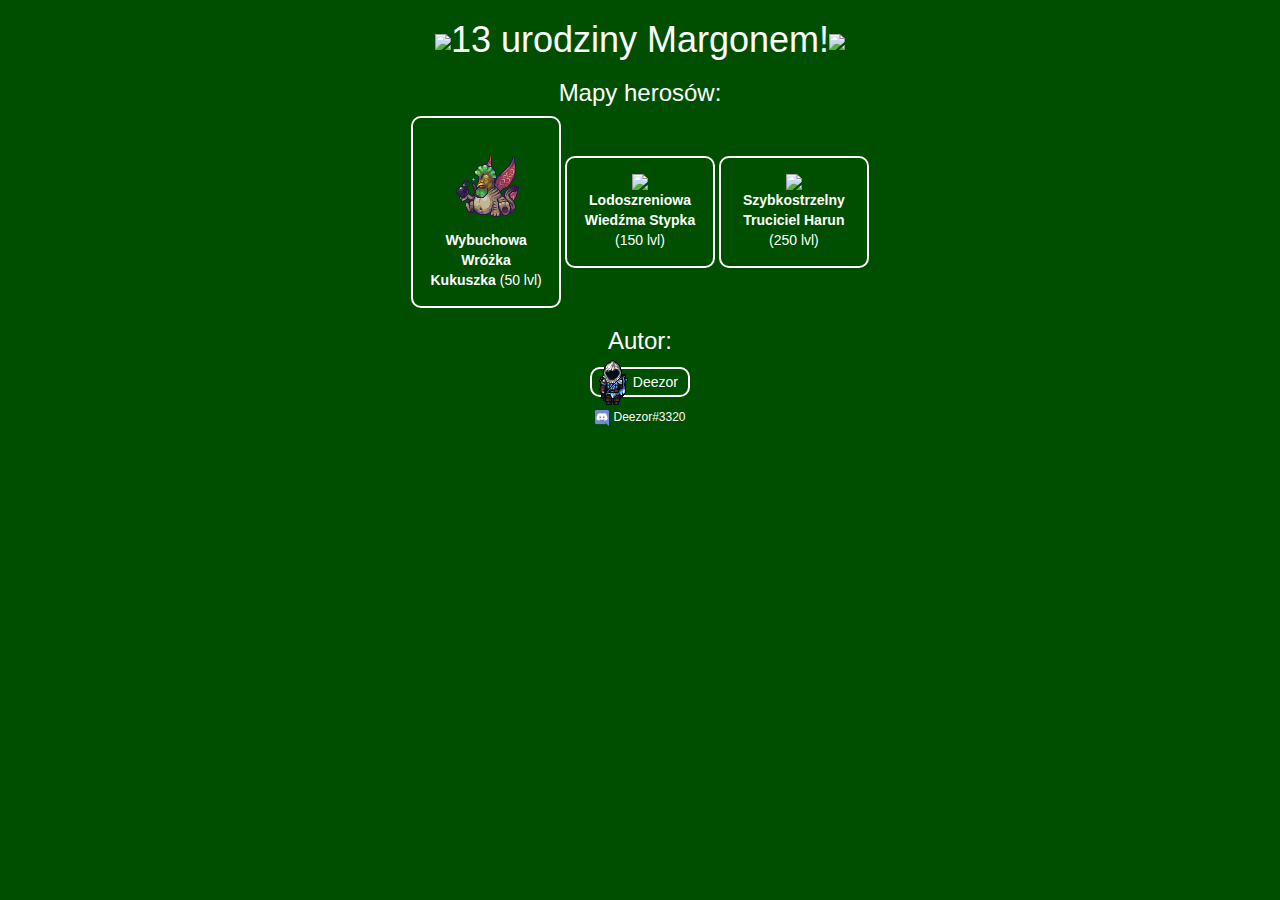
==== index.html @ 4ea61e7b "Add files via upload" ====
<html>
<head>
  <title>Event gwiazdkowy Margonem</title>
  <link rel="icon" href="favicon.png" type="image/png" sizes="16x16">
  <meta name="author" content="Deezor">
  <meta name="viewport" content="user-scalable=0">
  <meta name="theme-color" content="#004F00">
  <link rel="stylesheet" href="https://maxcdn.bootstrapcdn.com/bootstrap/3.3.7/css/bootstrap.min.css">
  <link rel="stylesheet" href="style.css">
  <script src="https://ajax.googleapis.com/ajax/libs/jquery/3.3.1/jquery.min.js"></script>
  <script src="https://maxcdn.bootstrapcdn.com/bootstrap/3.3.7/js/bootstrap.min.js"></script>
  <script>
  $(document).ready(function(){
      $('[data-toggle="tooltip"]').tooltip();
  });
  </script>
</head>
<body>
  <h1><img class="cow" src="http://www.margonem.pl/obrazki/itemy/eve/uro-krowka.gif">13 urodziny Margonem!<img class="cow" src="http://www.margonem.pl/obrazki/itemy/eve/uro-krowka.gif"></h1>
    <h3>Mapy herosów:</h3>
    <div class="heroes">
      <a href="https://deezor1.github.io/margonem/kukuszka"><div class="hero">
        <img class="hero-img" src="kukuszka.gif"><br>
        <b>Wybuchowa Wróżka Kukuszka</b> (50 lvl)
      </div></a>
      <a href="https://deezor1.github.io/margonem/stypka"><div class="hero">
        <img class="hero-img" src="https://www.margonem.pl/obrazki/npc/eve/u19-unknown3.gif"><br>
        <b>Lodoszreniowa Wiedźma Stypka</b> (150 lvl)
      </div></a>
      <a href="https://deezor1.github.io/margonem/harun"><div class="hero">
        <img class="hero-img" src="https://www.margonem.pl/obrazki/npc/eve/u19-unknown2.gif"><br>
        <b>Szybkostrzelny Truciciel Harun</b> (250 lvl)
      </div></a>
      <h3>Autor:</h3>
      <a href="https://www.margonem.pl/?task=profile&id=1648929" target="_blank"><div class="author">
        <img class="image" src="deezor.gif">
        Deezor
      </div></a><br>
      <h6><img class="discord" src="discord_icon.png">Deezor#3320</h6>
  </div>
</body>
</html>
---- style.css ----
body{
  background-color: #004F00 !important;
  color: white !important;
  text-align: center;
}
.end{
  font-size: 50px;
  color: red;
}
.dealer{
  position: relative;
  border: 2px solid white;
  width: 100px;
  height: 30px;
  text-align: right;
  line-height: 7px;
  padding: 10px;
  border-radius: 10px;
  display: inline-block;
  margin-right: 6px;
  margin-bottom: 9px;
  margin-top: 9px;
  transition: .3s;
}
.author{
  position: relative;
  border: 2px solid white;
  width: 100px;
  height: 30px;
  text-align: right;
  line-height: 7px;
  padding: 10px;
  border-radius: 10px;
  display: inline-block;
  margin: 3px;
  transition: .3s;
}
.jakub, .oliwia{
  position: relative;
  border: 2px solid white;
  width: 90px;
  height: 30px;
  text-align: right;
  line-height: 7px;
  padding: 10px;
  border-radius: 10px;
  display: inline-block;
  margin-right: 6px;
  margin-bottom: 9px;
  margin-top: 9px;
  transition: .3s;
}
.julia{
  position: relative;
  border: 2px solid white;
  width: 80px;
  height: 30px;
  text-align: right;
  line-height: 7px;
  padding: 10px;
  border-radius: 10px;
  display: inline-block;
  margin-right: 6px;
  margin-bottom: 9px;
  margin-top: 9px;
  transition: .3s;
}
.bernadetta{
  position: relative;
  border: 2px solid white;
  width: 120px;
  height: 30px;
  text-align: right;
  line-height: 7px;
  padding: 10px;
  border-radius: 10px;
  display: inline-block;
  margin-right: 6px;
  margin-bottom: 9px;
  margin-top: 9px;
  transition: .3s;
}
.image{
  position: absolute;
  left: 5px;
  top: -10px;
}
.dealer:hover, .author:hover, .jakub:hover, .julia:hover, .bernadetta:hover, .oliwia:hover, .hero:hover{
  background-color: #017501;
  filter: drop-shadow(0px 0px 5px #ffffff);
  -webkit-filter: drop-shadow(0px 0px 5px #ffffff);
  -moz-filter: drop-shadow(0px 0px 5px #ffffff);
}

a{
  position: relative;
  text-decoration: none !important;
  color: white;
  width: 100px;
  display: inline;
}
a:hover, a:focus{
  color: white;
}
.hero{
  display: table-cell;
  padding: 16px;
  position: relative;
  border: 2px solid white;
  width: 150px !important;
  margin: 0 auto;
  border-radius: 10px;
  margin: 3px;
  transition: .2s;
}
.tooltip-inner {
    max-width: 550px !important;
}
.discord{
  width: 16px;
  height: 16px;
  margin-right: 3px;
}
@media only screen and (max-width: 1080px) {
  .cow{
    display: none;
  }
  h6{
    font-size: 30px;
  }
  h1{
    font-size: 150px;
  }
  h3{
    margin-top: 100px;
    font-size: 100px;
  }
  .hero{
    font-size: 60px !important;
    display: block;
    padding: 16px;
    position: relative;
    border: 2px solid white;
    text-align: center;
    line-height: normal;
    width: 100% !important;
    height: 370px;
    border-radius: 0px;
    margin: 0px;
    transition: .2s;
  }
  .hero-img{
    margin-top: 70px;
    margin-bottom: 75px;
    transform: scale(3);
  }
  .bernadetta, .julia, .jakub, .oliwia, .author, .dealer{
    font-size: 100px !important;
    display: block;
    padding: 16px;
    position: relative;
    border: 2px solid white;
    height: auto;
    text-align: center;
    line-height: normal;
    width: 100% !important;
    height: 300px;
    border-radius: 0px;
    margin: 0px;
    transition: .2s;
  }
  .image{
    transform: scale(3);
    -webkit-transform: scale(3);
    -moz-transform: scale(3);
    display: block;
    position: relative;
    left: auto;
    top: auto;
    display: block;
    margin-left: auto;
    margin-right: auto;
    margin-top: 60px;
    margin-bottom: 30px;
    text-align: center;
  }
  .tooltip{
    display: none !important;
  }
  .dealer:hover, .author:hover, .jakub:hover, .julia:hover, .bernadetta:hover, .oliwia:hover, .hero:hover{
    background-color: inherit;
    filter: none !important;
    -webkit-filter: none !important;
    -moz-filter: none !important;
  }
  .tooltip{
    display: none;
  }
  .discord{
    transform: scale(2);
    margin-right: 10px;
  }
}
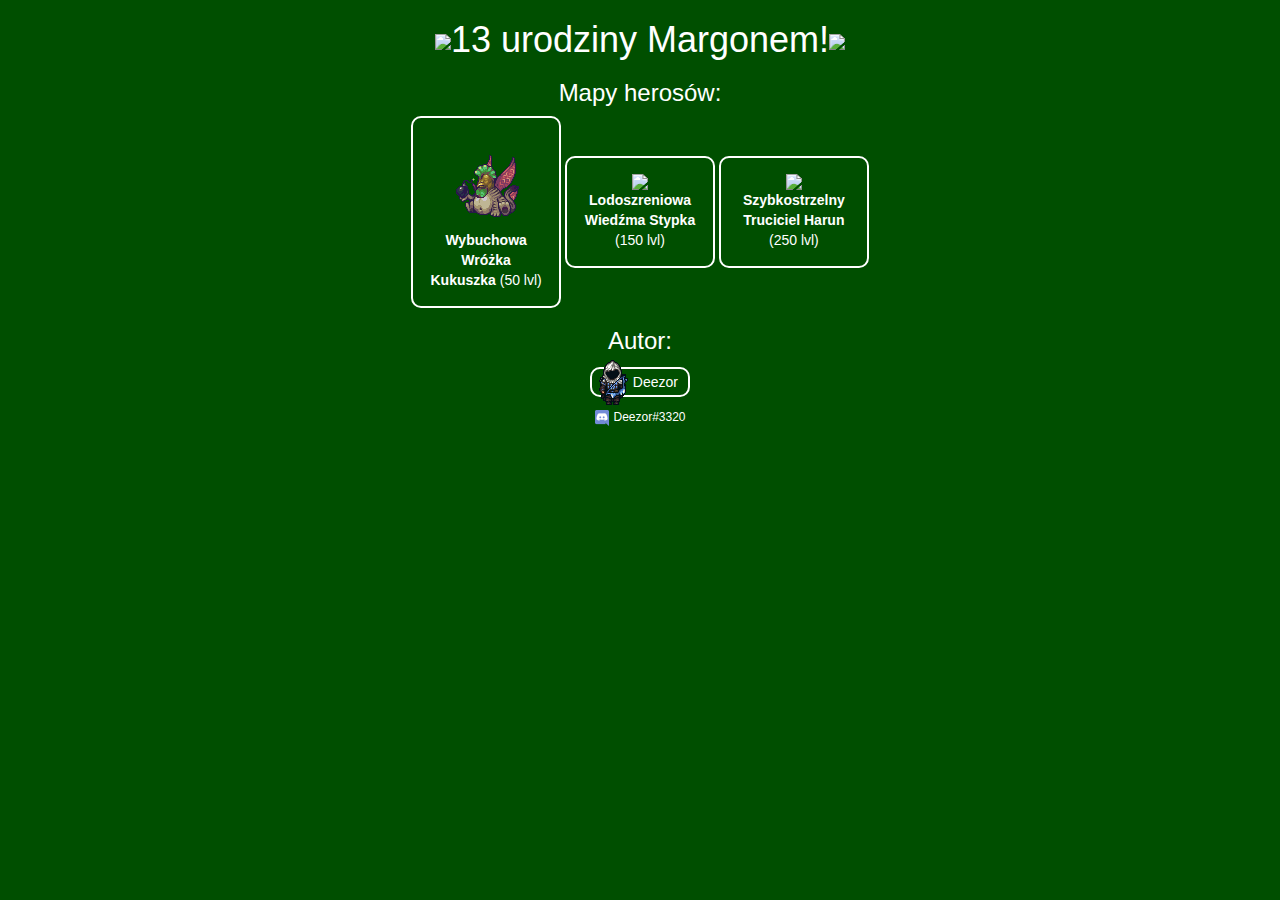
==== commit 687f92cb: "Update index.html" ====
--- a/index.html
+++ b/index.html
@@ -1,7 +1,7 @@
 <html>
 <head>
   <title>Event gwiazdkowy Margonem</title>
-  <link rel="icon" href="favicon.png" type="image/png" sizes="16x16">
+  <link rel="icon" href="https://www.margonem.pl/obrazki/itemy/eve/uro-krowka.gif" type="image/png" sizes="16x16">
   <meta name="author" content="Deezor">
   <meta name="viewport" content="user-scalable=0">
   <meta name="theme-color" content="#004F00">
@@ -16,18 +16,18 @@
   </script>
 </head>
 <body>
-  <h1><img class="cow" src="http://www.margonem.pl/obrazki/itemy/eve/uro-krowka.gif">13 urodziny Margonem!<img class="cow" src="http://www.margonem.pl/obrazki/itemy/eve/uro-krowka.gif"></h1>
+  <h1><img class="cow" src="https://www.margonem.pl/obrazki/itemy/eve/uro-krowka.gif">13 urodziny Margonem!<img class="cow" src="https://www.margonem.pl/obrazki/itemy/eve/uro-krowka.gif"></h1>
     <h3>Mapy herosów:</h3>
     <div class="heroes">
-      <a href="https://deezor1.github.io/margonem/kukuszka"><div class="hero">
+      <a href="https://deezor1.github.io/urodziny/kukuszka"><div class="hero">
         <img class="hero-img" src="kukuszka.gif"><br>
         <b>Wybuchowa Wróżka Kukuszka</b> (50 lvl)
       </div></a>
-      <a href="https://deezor1.github.io/margonem/stypka"><div class="hero">
+      <a href="https://deezor1.github.io/urodziny/stypka"><div class="hero">
         <img class="hero-img" src="https://www.margonem.pl/obrazki/npc/eve/u19-unknown3.gif"><br>
         <b>Lodoszreniowa Wiedźma Stypka</b> (150 lvl)
       </div></a>
-      <a href="https://deezor1.github.io/margonem/harun"><div class="hero">
+      <a href="https://deezor1.github.io/urodziny/harun"><div class="hero">
         <img class="hero-img" src="https://www.margonem.pl/obrazki/npc/eve/u19-unknown2.gif"><br>
         <b>Szybkostrzelny Truciciel Harun</b> (250 lvl)
       </div></a>
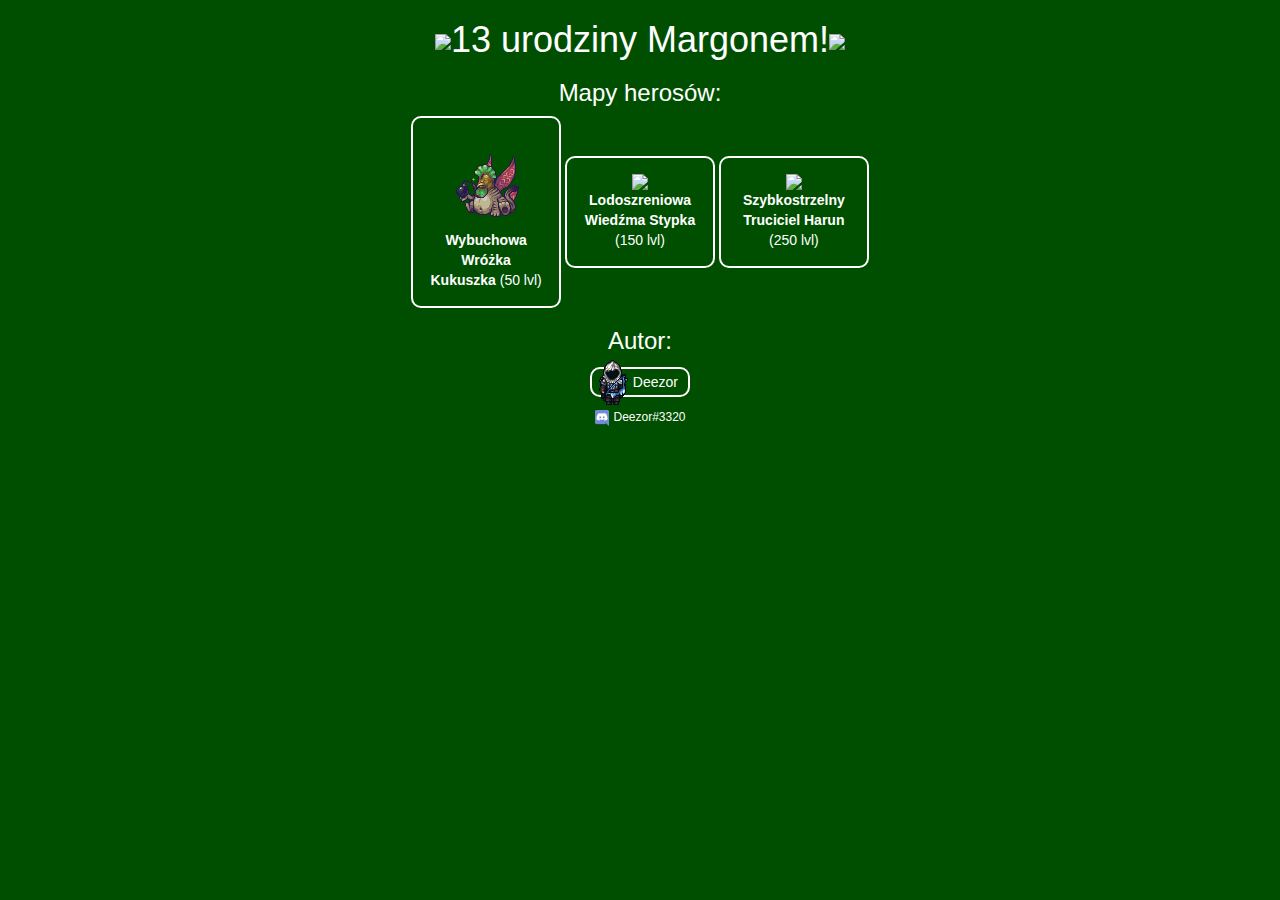
==== commit a8227fb4: "Update index.html" ====
--- a/index.html
+++ b/index.html
@@ -1,6 +1,6 @@
 <html>
 <head>
-  <title>Event gwiazdkowy Margonem</title>
+  <title>13 urodziny Margonem!</title>
   <link rel="icon" href="https://www.margonem.pl/obrazki/itemy/eve/uro-krowka.gif" type="image/png" sizes="16x16">
   <meta name="author" content="Deezor">
   <meta name="viewport" content="user-scalable=0">
